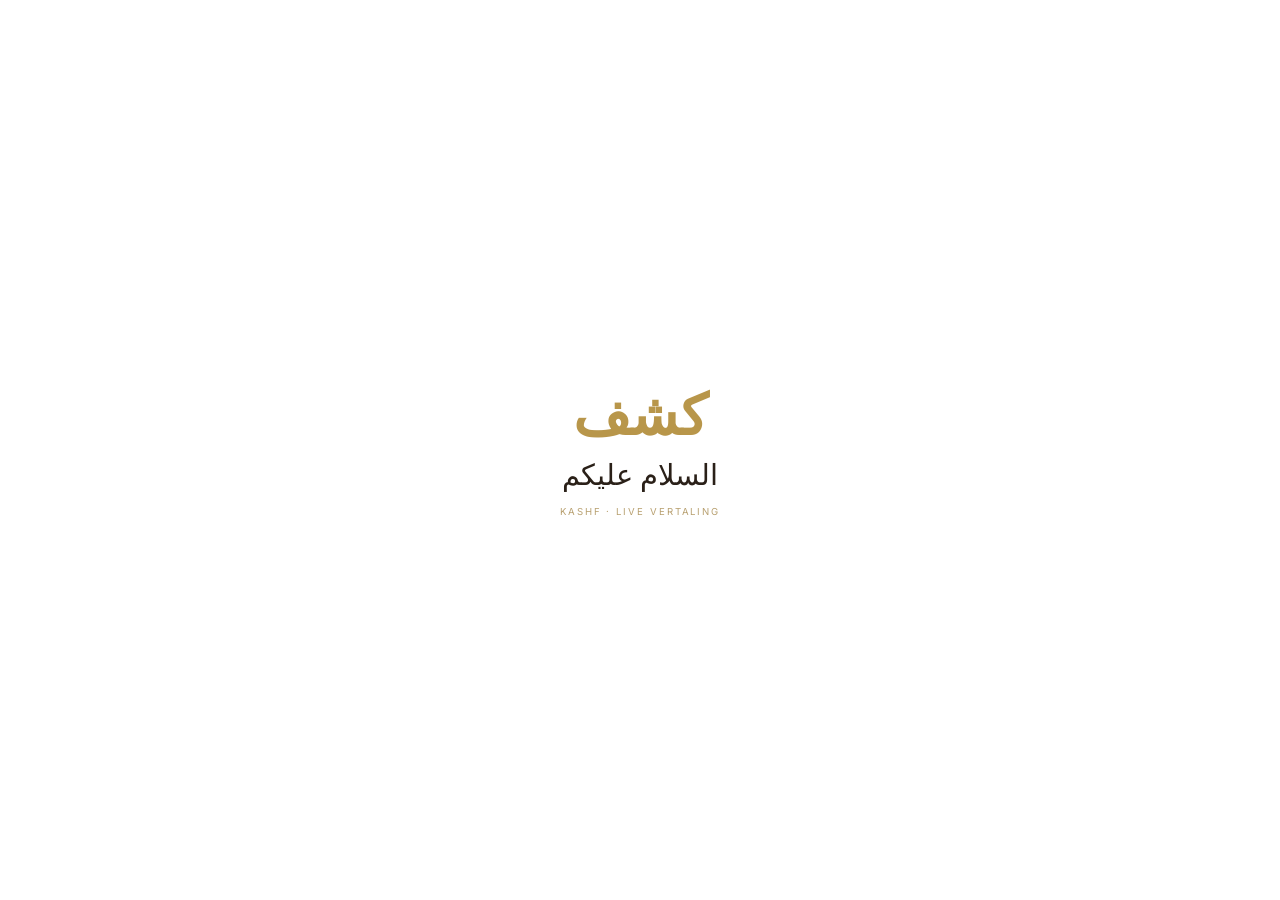
==== index.html @ e857c487 "Fix rebuild boot and splash initialization" ====
<!DOCTYPE html>
<html lang="nl">
<head>
<meta charset="UTF-8">
<meta name="viewport" content="width=device-width, initial-scale=1.0, maximum-scale=1.0, user-scalable=no">
<meta name="apple-mobile-web-app-capable" content="yes">
<meta name="apple-mobile-web-app-status-bar-style" content="default">
<meta name="theme-color" content="#ffffff">
<title>Kashf</title>
<script>
window.__kashfSplashFailsafe=setTimeout(function(){
  var splash=document.getElementById('splash');
  if(splash){splash.style.opacity='0';splash.style.pointerEvents='none';setTimeout(function(){splash.style.display='none';},350);}
  console.warn('[Kashf boot] Early splash fail-safe activated.');
},6000);
</script>
<link href="https://fonts.googleapis.com/css2?family=Playfair+Display:ital,wght@0,400;0,500;0,700;1,400&family=Inter:wght@300;400;500;600&display=swap" rel="stylesheet">
<link rel="stylesheet" href="styles.css">
</head>
<body>

<!-- SPLASH -->
<div id="splash">
  <div id="splash-logo">&#x643;&#x634;&#x641;</div>
  <div id="splash-arabic">&#x627;&#x644;&#x633;&#x644;&#x627;&#x645; &#x639;&#x644;&#x64A;&#x643;&#x645;</div>
  <div id="splash-sub">Kashf &middot; Live Vertaling</div>
</div>

<div class="app">
  <!-- GEOMETRIE ACHTERGROND -->
  <div class="geo-bg">
    <svg viewBox="0 0 400 800" preserveAspectRatio="xMidYMid slice">
      <defs>
        <pattern id="geo" x="0" y="0" width="60" height="60" patternUnits="userSpaceOnUse">
          <path d="M30 0 L60 15 L60 45 L30 60 L0 45 L0 15 Z" fill="none" stroke="#B8964A" stroke-width="0.8"/>
          <path d="M30 10 L50 20 L50 40 L30 50 L10 40 L10 20 Z" fill="none" stroke="#B8964A" stroke-width="0.4"/>
          <circle cx="30" cy="30" r="4" fill="none" stroke="#B8964A" stroke-width="0.4"/>
        </pattern>
      </defs>
      <rect width="400" height="800" fill="url(#geo)"/>
    </svg>
  </div>

  <nav>
    <div class="brand">&#x643;&#x634;&#x641;</div>
    <div class="nav-right">
      <div class="lang-sel">
        <button class="lang-btn" onclick="toggleDrop()">
          <span id="cur-flag">&#127475;&#127473;</span>
          <span id="cur-code">NL</span>
          <span style="font-size:0.55rem;color:#BBB">&#9662;</span>
        </button>
        <div class="lang-drop" id="lang-drop">
          <div class="lang-opt active" onclick="setLang('nl','&#127475;&#127473;','NL',this)">&#127475;&#127473; Nederlands</div>
          <div class="lang-opt" onclick="setLang('en','&#127468;&#127463;','EN',this)">&#127468;&#127463; English</div>
          <div class="lang-opt" onclick="setLang('fr','&#127467;&#127479;','FR',this)">&#127467;&#127479; Fran&ccedil;ais</div>
          <div class="lang-opt" onclick="setLang('de','&#127465;&#127466;','DE',this)">&#127465;&#127466; Deutsch</div>
          <div class="lang-opt" onclick="setLang('es','&#127466;&#127480;','ES',this)">&#127466;&#127480; Espa&ntilde;ol</div>
          <div class="lang-opt" onclick="setLang('ar_out','&#127480;&#127462;','AR',this)">&#127480;&#127462; &#x639;&#x631;&#x628;&#x64A;</div>
        </div>
      </div>
    </div>
  </nav>

  <!-- HOME -->
  <div class="home" id="home">
    <div class="hero">
      <div class="glyph">&#x643;&#x634;&#x641;</div>
      <h1 id="h-title">Begrijp mee</h1>
      <p class="hero-sub" id="h-sub">Live vertaling van islamitische lezingen en preken overal ter wereld</p>
      <div id="session-counter" style="display:none" class="session-counter">&#x1F54C; <span id="counter-txt">0 lezingen gevolgd</span></div>
      <!-- Islamitische herinnering bovenin -->
      <div class="reminder-wrap" style="margin-top:14px">
        <p class="reminder" id="reminder-el"></p>
      </div>
    </div>
    <div class="start-section">
      <div id="home-tip" style="display:none" class="home-tip">
        <span>&#128241;</span>
        <span id="tip-txt">Voeg Kashf toe aan je beginscherm voor snelle toegang</span>
        <button onclick="dismissTip()">&#10005;</button>
      </div>
      <p class="src-label" id="src-lbl">Taal van de lezing</p>
      <div class="src-row">
        <button class="sbtn-ar active" onclick="selectArabic(this)" id="btn-ar">&#127480;&#127462; Arabisch</button>
        <div class="src-other">
          <button class="sbtn-other" onclick="toggleSrcDrop()" id="btn-other">Andere taal &#9662;</button>
          <div class="src-drop" id="src-drop">
            <div class="src-opt" onclick="setSrcOther('tr','&#127481;&#127479; Turks',this)">&#127481;&#127479; Turks</div>
            <div class="src-opt" onclick="setSrcOther('ber','&#127474;&#127462; Berber',this)">&#127474;&#127462; Berber</div>
            <div class="src-opt" onclick="setSrcOther('ur','&#127477;&#127472; Urdu',this)">&#127477;&#127472; Urdu</div>
            <div class="src-opt" onclick="setSrcOther('fa','&#127470;&#127479; Perzisch',this)">&#127470;&#127479; Perzisch</div>
            <div class="src-opt" onclick="setSrcOther('id','&#127470;&#127465; Indonesisch',this)">&#127470;&#127465; Indonesisch</div>
            <div class="src-opt" onclick="setSrcOther('ms','&#127474;&#127486; Maleis',this)">&#127474;&#127486; Maleis</div>
            <div class="src-opt" onclick="setSrcOther('so','&#127480;&#127476; Somalisch',this)">&#127480;&#127476; Somalisch</div>
            <div class="src-opt" onclick="setSrcOther('sw','&#127472;&#127466; Swahili',this)">&#127472;&#127466; Swahili</div>
            <div class="src-opt" onclick="setSrcOther('ha','&#127475;&#127468; Hausa',this)">&#127475;&#127468; Hausa</div>
            <div class="src-opt" onclick="setSrcOther('bn','&#127463;&#127465; Bengaals',this)">&#127463;&#127465; Bengaals</div>
            <div class="src-opt" onclick="setSrcOther('hi','&#127470;&#127475; Hindi',this)">&#127470;&#127475; Hindi</div>
            <div class="src-opt" onclick="setSrcOther('am','&#127466;&#127481; Amhaars',this)">&#127466;&#127481; Amhaars</div>
            <div class="src-opt" onclick="setSrcOther('ps','&#127462;&#127467; Pashto',this)">&#127462;&#127467; Pashto</div>
            <div class="src-opt" onclick="setSrcOther('kk','&#127472;&#127487; Kazachs',this)">&#127472;&#127487; Kazachs</div>
          </div>
        </div>
      </div>
      <button class="start-btn" id="start-btn" onclick="showStartTip()">Begrijp mee &rarr;</button>
      <p class="disclaimer" id="disclaimer-txt">Allahu a'lam &mdash; Kashf is een hulpmiddel. Vertalingen zijn AI-gegenereerd en kunnen onnauwkeurigheden bevatten. Raadpleeg altijd een geleerde voor religi&euml;uze kwesties.</p>
    </div>
  </div>

  <!-- LIVE -->
  <div class="live hidden" id="live">
    <div class="live-bar">
      <div class="live-status">
        <div class="ldot listening" id="ldot"></div>
        <span class="status-txt" id="status-txt">Luistert&hellip;</span>
        <span class="whisper-badge">Whisper AI</span>
      </div>
      <div class="live-actions">
        <button class="action-btn pause-btn" id="pause-btn" onclick="togglePause()">Pauzeer</button>
        <button class="action-btn download-btn" onclick="downloadPDF()">&#8595; PDF</button>
        <button class="action-btn back-btn-live" onclick="askConfirmStop()" style="color:var(--red);border-color:rgba(192,57,43,0.3);background:rgba(192,57,43,0.05)">Stop sessie</button>
      </div>
    </div>
    <div class="trans-feed" id="trans-feed">
      <div class="empty-state" id="empty-state">
        <p id="empty-txt">Vertaling verschijnt hier zodra je spreekt</p>
        <p id="empty-sub">Elke zin blijft staan &mdash; scroll omhoog om terug te lezen</p>
      </div>
    </div>
    <div class="heard-bar">
      <p class="heard-txt" id="heard-txt">Houd je telefoon bij de microfoon&hellip;</p>
    </div>
    <div class="err-toast" id="err-toast"></div>
  </div>
</div>

<!-- BEVESTIGING MODAL -->
<div class="modal" id="confirm-modal">
  <div class="modal-box">
    <p class="modal-title" id="confirm-text">Weet je zeker dat je deze sessie wilt stoppen?</p>
    <p class="modal-sub" id="confirm-sub"></p>
    <div class="modal-row">
      <button class="modal-btn modal-btn-secondary" onclick="closeConfirm()" id="confirm-no">Nee, ga door</button>
      <button class="modal-btn modal-btn-primary" onclick="confirmStop()" id="confirm-yes">Ja, stoppen</button>
    </div>
  </div>
</div>

<!-- BEDANKJE MODAL -->
<div class="modal" id="thanks-modal">
  <div class="modal-box">
    <div class="modal-logo">&#x643;&#x634;&#x641;</div>
    <p class="modal-title" id="thanks-title">JazakAllah khayran voor het gebruiken van Kashf.</p>
    <p class="modal-sub" id="thanks-sub">Moge Allah jouw kennis en begrip vermeerderen.</p>
    <div style="margin:16px 0;padding:16px;background:var(--gold-light);border-radius:12px;border:1px solid var(--gold-border)">
      <p style="font-family:'Playfair Display',serif;font-size:1.2rem;color:var(--gold);text-align:center;margin-bottom:10px;direction:rtl;line-height:2">فَتَعَالَى اللَّهُ الْمَلِكُ الْحَقُّ وَلَا تَعْجَلْ بِالْقُرْآنِ مِن قَبْلِ أَن يُقْضَىٰ إِلَيْكَ وَحْيُهُ وَقُل رَّبِّ زِدْنِي عِلْمًا</p>
      <p style="font-size:0.78rem;color:var(--sub);text-align:center;line-height:1.7;font-style:italic">"En Verheven is Allah, de Ware Koning. En haast je niet met de Koran voordat zijn openbaring aan jou voltooid is. En zeg: Mijn Heer, vermeerder voor mij mijn kennis."<br><span style="font-size:0.68rem;color:#CCCCCC">— Ta-Ha 20:114</span></p>
    </div>
    <button class="modal-btn modal-btn-primary" style="width:100%" onclick="closeThanks()" id="thanks-close">Sluiten</button>
  </div>
</div>

<script src="translations.js" defer></script>
<script src="pipeline.js" defer></script>
<script src="audio.js" defer></script>
<script src="boot.js" defer></script>
<script src="app.js" defer></script>
<div id="start-tip-modal" style="display:none;pointer-events:none;position:fixed;inset:0;background:rgba(0,0,0,0.6);z-index:9000;align-items:center;justify-content:center;padding:24px"><div style="background:#FDFCFA;border-radius:20px;padding:32px 28px;max-width:340px;width:100%;text-align:center;box-shadow:0 8px 32px rgba(0,0,0,0.15)"><div style="font-family:'Playfair Display',serif;font-size:1.8rem;color:#B8964A;margin-bottom:16px">&#x643;&#x634;&#x641;</div><p style="font-family:'Playfair Display',serif;font-size:0.95rem;color:#2A2018;line-height:1.75;margin-bottom:16px">Elke afleiding tijdens de khutbah inclusief telefoongebruik valt onder ijdel gepraat. Start Kashf voor de preek, leg je telefoon neer en luister. Zet meldingen uit.</p><p style="font-size:0.65rem;color:#C8B890;margin-bottom:20px;font-style:italic">Gebaseerd op Bukhari en Muslim</p><button onclick="closeStartTip()" style="width:100%;background:#0A0A0A;color:#fff;border:none;border-radius:12px;padding:14px;font-family:'Inter',sans-serif;font-size:0.9rem;font-weight:500;cursor:pointer;-webkit-tap-highlight-color:transparent">Begrepen, start</button></div></div>
</body>
</html>
---- styles.css ----
*,*::before,*::after{box-sizing:border-box;margin:0;padding:0}
:root{
  --gold:#B8964A;--gold-light:#F5EDD8;--gold-border:#E8D5A3;
  --black:#0A0A0A;--gray:#6B6B6B;--light:#FAFAF8;
  --white:#FFFFFF;--red:#C0392B;--border:#EBEBEB;
  --text:#2A2018;--sub:#B8A070
}
@media(prefers-color-scheme:dark){
  :root{
    --white:#111008;--light:#1A1508;--border:#2A2010;
    --black:#F5EDD8;--gray:#A09070;--text:#F0E8D0;--sub:#C9A84C;
    --gold-light:#2A2008;--gold-border:#3A3010
  }
}
html,body{height:100%;background:var(--white);color:var(--black);font-family:'Inter',sans-serif;-webkit-font-smoothing:antialiased}
.app{height:100vh;display:flex;flex-direction:column;max-width:480px;margin:0 auto;position:relative}

/* SPLASH */
#splash{position:fixed;inset:0;background:var(--white);z-index:9999;display:flex;flex-direction:column;align-items:center;justify-content:center;gap:14px;transition:opacity 1s ease;pointer-events:none}
#splash-arabic{font-family:'Playfair Display',serif;font-size:1.8rem;color:var(--text);opacity:0;transition:opacity 1.2s ease;text-align:center}
#splash-logo{font-family:'Playfair Display',serif;font-size:3.5rem;font-weight:700;color:var(--gold);line-height:1}
#splash-sub{font-family:'Inter',sans-serif;font-size:0.6rem;color:var(--sub);letter-spacing:0.2em;text-transform:uppercase}

/* GEOMETRIE PATROON */
.geo-bg{position:absolute;inset:0;pointer-events:none;overflow:hidden;opacity:0.035;z-index:0}
.geo-bg svg{width:100%;height:100%}

/* NAV */
nav{padding:14px 20px;border-bottom:1px solid var(--border);display:flex;align-items:center;justify-content:space-between;flex-shrink:0;background:var(--white);z-index:10;position:relative}
.brand{font-family:'Playfair Display',serif;font-size:1.5rem;font-weight:700;color:var(--gold)}
.nav-right{display:flex;align-items:center;gap:8px}
.lang-sel{position:relative}
.lang-btn{background:var(--white);border:1px solid var(--border);border-radius:20px;padding:5px 10px;font-size:0.75rem;cursor:pointer;display:flex;align-items:center;gap:5px;color:var(--black);font-family:'Inter',sans-serif;-webkit-tap-highlight-color:transparent;transition:all 0.15s}
.lang-btn:hover{border-color:var(--gold-border);background:var(--gold-light)}
.lang-drop{position:absolute;top:calc(100% + 6px);right:0;background:var(--white);border:1px solid var(--border);border-radius:14px;padding:6px;min-width:160px;display:none;z-index:200;box-shadow:0 4px 20px rgba(0,0,0,0.12)}
.lang-drop.open{display:flex;flex-direction:column;gap:2px}
.lang-opt{padding:9px 12px;border-radius:8px;font-size:0.84rem;cursor:pointer;display:flex;align-items:center;gap:8px;color:var(--black);-webkit-tap-highlight-color:transparent;transition:background 0.1s}
.lang-opt:hover,.lang-opt.active{background:var(--gold-light);color:var(--gold);font-weight:500}

/* HOME */
.home{flex:1;display:flex;flex-direction:column;overflow:hidden;position:relative;z-index:1}
.home.hidden{display:none}
.hero{padding:36px 24px 24px;text-align:center;flex-shrink:0}
.glyph{font-family:'Playfair Display',serif;font-size:72px;color:var(--gold);opacity:0.15;line-height:1;margin-bottom:18px;animation:gfloat 6s ease-in-out infinite;user-select:none}
@keyframes gfloat{0%,100%{transform:translateY(0);opacity:0.15}50%{transform:translateY(-5px);opacity:0.25}}
.hero h1{font-family:'Playfair Display',serif;font-size:1.7rem;font-weight:500;color:var(--black);margin-bottom:6px}
.hero-sub{font-size:0.88rem;color:var(--gray);line-height:1.6;max-width:260px;margin:0 auto}

/* Sessie teller */
.session-counter{display:inline-flex;align-items:center;gap:5px;background:var(--gold-light);border:1px solid var(--gold-border);border-radius:20px;padding:4px 12px;font-size:0.68rem;color:var(--gold);font-weight:500;margin-top:10px}

.start-section{padding:0 24px 24px;display:flex;flex-direction:column;gap:12px;flex-shrink:0;position:relative;z-index:1}
.src-label{font-size:0.63rem;color:#BBBBBB;letter-spacing:0.15em;text-transform:uppercase;font-weight:500}
.src-row{display:flex;gap:8px;align-items:stretch}
.sbtn-ar{flex:2;padding:13px 8px;background:var(--white);border:1.5px solid var(--border);border-radius:12px;color:var(--gray);font-family:'Inter',sans-serif;font-size:0.9rem;font-weight:600;cursor:pointer;text-align:center;transition:all 0.15s;-webkit-tap-highlight-color:transparent}
.sbtn-ar.active{border-color:var(--gold);color:var(--gold);background:var(--gold-light)}
.src-other{position:relative;flex:1}
.sbtn-other{width:100%;height:100%;padding:10px 6px;background:var(--white);border:1.5px solid var(--border);border-radius:12px;color:#AAA;font-family:'Inter',sans-serif;font-size:0.72rem;font-weight:500;cursor:pointer;text-align:center;transition:all 0.15s;-webkit-tap-highlight-color:transparent;display:flex;align-items:center;justify-content:center;gap:3px}
.sbtn-other.active{border-color:var(--gold);color:var(--gold);background:var(--gold-light)}
.src-drop{position:absolute;top:calc(100% + 6px);right:0;background:var(--white);border:1px solid var(--border);border-radius:12px;padding:6px;min-width:150px;display:none;z-index:100;box-shadow:0 4px 16px rgba(0,0,0,0.1);max-height:240px;overflow-y:auto;-webkit-overflow-scrolling:touch}
.src-drop.open{display:flex;flex-direction:column;gap:2px}
.src-opt{padding:8px 12px;border-radius:8px;font-size:0.82rem;cursor:pointer;color:var(--black);-webkit-tap-highlight-color:transparent;transition:background 0.1s}
.src-opt:hover,.src-opt.active{background:var(--gold-light);color:var(--gold);font-weight:500}
.start-btn{width:100%;background:var(--black);color:var(--white);border:none;border-radius:14px;padding:18px;font-family:'Playfair Display',serif;font-size:1.1rem;cursor:pointer;transition:all 0.15s;-webkit-tap-highlight-color:transparent}
.start-btn:active{transform:scale(0.98)}

.disclaimer{font-size:0.68rem;color:var(--sub);text-align:center;line-height:1.6;padding:0 4px}
.reminder-wrap{min-height:64px;display:flex;align-items:center;justify-content:center;padding:0 4px}
.reminder{font-size:0.76rem;color:var(--sub);text-align:center;line-height:1.7;font-style:italic;transition:opacity 0.8s ease}

/* ADD TO HOME TIP */
.home-tip{background:var(--gold-light);border:1px solid var(--gold-border);border-radius:12px;padding:12px 16px;display:flex;align-items:center;gap:10px;font-size:0.78rem;color:var(--gold);line-height:1.5}
.home-tip button{background:none;border:none;color:var(--sub);font-size:1rem;cursor:pointer;margin-left:auto;padding:0;flex-shrink:0}

/* LIVE */
.live{flex:1;display:flex;flex-direction:column;overflow:hidden}
.live.hidden{display:none}
.live-bar{padding:11px 16px;border-bottom:1px solid var(--border);display:flex;align-items:center;justify-content:space-between;flex-shrink:0;background:var(--white)}
.live-status{display:flex;align-items:center;gap:7px}
.ldot{width:8px;height:8px;border-radius:50%;background:#CCCCCC;transition:background 0.3s;flex-shrink:0}
.ldot.listening{background:var(--gold);animation:lpulse 2s ease-in-out infinite}
.ldot.processing{background:var(--red);animation:lpulse 0.6s ease-in-out infinite}
.ldot.paused{background:#CCCCCC}
@keyframes lpulse{0%,100%{opacity:1;transform:scale(1)}50%{opacity:0.4;transform:scale(0.8)}}
.status-txt{font-size:0.7rem;font-weight:500;color:var(--gray)}
.whisper-badge{font-size:0.55rem;color:#BBBBBB;letter-spacing:0.1em;text-transform:uppercase;display:flex;align-items:center;gap:3px}
.whisper-badge::before{content:'✦';color:var(--gold);font-size:0.5rem}
.live-actions{display:flex;align-items:center;gap:6px}
.action-btn{font-size:0.7rem;border-radius:20px;padding:6px 11px;cursor:pointer;font-family:'Inter',sans-serif;font-weight:500;-webkit-tap-highlight-color:transparent;border:1px solid;transition:all 0.15s}
.pause-btn{color:var(--gold);border-color:var(--gold-border);background:var(--gold-light)}
.download-btn{color:var(--gray);border-color:var(--border);background:var(--white)}
.back-btn-live{color:var(--gray);border-color:var(--border);background:var(--white);font-size:0.9rem}

/* FEED */
.trans-feed{flex:1;overflow-y:auto;-webkit-overflow-scrolling:touch;display:flex;flex-direction:column}
.empty-state{flex:1;display:flex;flex-direction:column;align-items:center;justify-content:center;padding:40px 24px;text-align:center;gap:8px}
.empty-state p:first-child{font-size:0.92rem;color:var(--gray);font-style:italic;line-height:1.7}
.empty-state p:last-child{font-size:0.75rem;color:#CCCCCC;line-height:1.6}
.trans-entry{padding:16px 24px;border-bottom:1px solid var(--border);flex-shrink:0}
.trans-new .trans-text{color:var(--text);font-size:1.2rem}
.trans-old .trans-text{color:var(--sub);font-size:1.05rem}
.trans-text{font-family:'Playfair Display',serif;line-height:1.85;font-weight:400;transition:all 0.4s}
.trans-ts{font-size:0.58rem;color:#CCCCCC;margin-top:4px;display:flex;align-items:center;gap:8px}
.feedback-btns{display:inline-flex;gap:4px;margin-left:4px}
.fb-btn{background:none;border:1px solid var(--border);border-radius:20px;padding:2px 7px;font-size:0.7rem;cursor:pointer;color:#CCCCCC;-webkit-tap-highlight-color:transparent;transition:all 0.15s}
.fb-btn:hover{border-color:var(--gold);color:var(--gold)}
.fb-btn.liked{border-color:#27AE60;color:#27AE60;background:#F0FFF4}
.fb-btn.disliked{border-color:var(--red);color:var(--red);background:#FEF2F2}
.processing-entry{padding:16px 24px;flex-shrink:0}

/* HEARD BAR */
.heard-bar{padding:9px 20px;background:var(--light);border-top:1px solid var(--border);flex-shrink:0;min-height:38px}
.heard-txt{font-size:0.78rem;color:#AAA;font-style:italic;line-height:1.4}
.err-toast{border-top:1px solid;padding:10px 20px;font-size:0.78rem;text-align:center;flex-shrink:0;display:none;line-height:1.5}

/* DOTS */
.dots{display:flex;gap:4px;align-items:center}
.dots span{width:5px;height:5px;background:var(--gold);border-radius:50%;animation:dot 1.4s ease-in-out infinite}
.dots span:nth-child(2){animation-delay:0.2s}
.dots span:nth-child(3){animation-delay:0.4s}
@keyframes dot{0%,80%,100%{opacity:0.2;transform:scale(0.8)}40%{opacity:1;transform:scale(1)}}

/* MODALS */
.modal{display:none;position:fixed;inset:0;background:rgba(0,0,0,0.55);z-index:500;align-items:center;justify-content:center;padding:24px}
.modal-box{background:var(--white);border-radius:20px;padding:32px 28px;max-width:340px;width:100%;text-align:center;box-shadow:0 8px 32px rgba(0,0,0,0.15)}
.modal-logo{font-family:'Playfair Display',serif;font-size:1.8rem;color:var(--gold);margin-bottom:14px}
.modal-title{font-family:'Playfair Display',serif;font-size:1rem;color:var(--text);line-height:1.7;margin-bottom:6px}
.modal-sub{font-size:0.82rem;color:var(--sub);line-height:1.65;margin-bottom:22px}
.modal-row{display:flex;gap:10px}
.modal-btn{flex:1;border:none;border-radius:12px;padding:14px;font-family:'Inter',sans-serif;font-size:0.88rem;font-weight:500;cursor:pointer;transition:all 0.15s}
.modal-btn-primary{background:var(--black);color:var(--white)}
.modal-btn-secondary{background:var(--light);color:var(--gray);border:1px solid var(--border)}
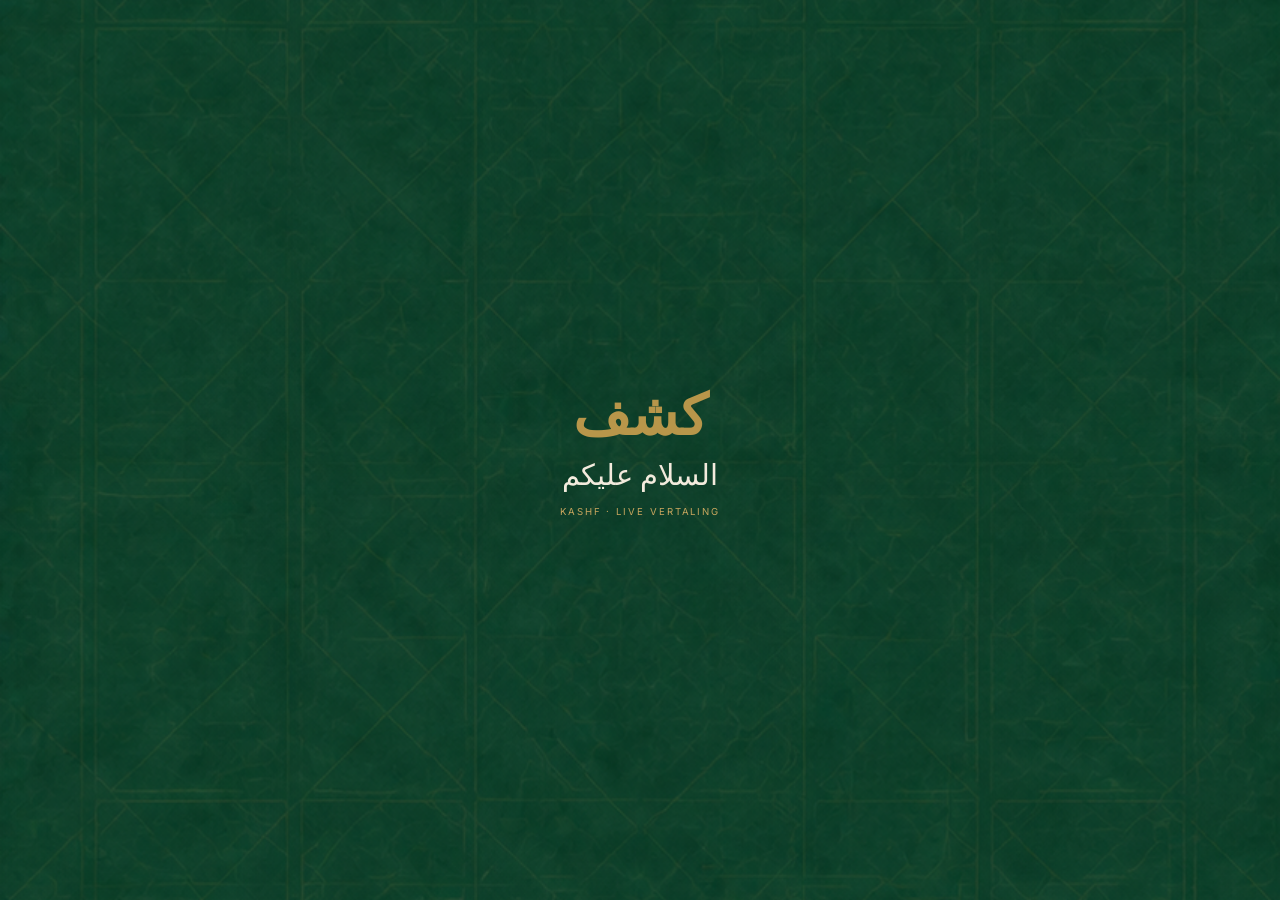
==== commit fd3cfd34: "fix: iPhone controls, translation safety & home hierarchy" ====
--- a/index.html
+++ b/index.html
@@ -5,7 +5,7 @@
 <meta name="viewport" content="width=device-width, initial-scale=1.0, maximum-scale=1.0, user-scalable=no">
 <meta name="apple-mobile-web-app-capable" content="yes">
 <meta name="apple-mobile-web-app-status-bar-style" content="default">
-<meta name="theme-color" content="#ffffff">
+<meta name="theme-color" content="#F8F5EE">
 <title>Kashf</title>
 <script>
 window.__kashfSplashFailsafe=setTimeout(function(){
@@ -15,7 +15,7 @@
 },6000);
 </script>
 <link href="https://fonts.googleapis.com/css2?family=Playfair+Display:ital,wght@0,400;0,500;0,700;1,400&family=Inter:wght@300;400;500;600&display=swap" rel="stylesheet">
-<link rel="stylesheet" href="styles.css">
+<link rel="stylesheet" href="styles.css?v=polish-3">
 </head>
 <body>
 
@@ -75,11 +75,6 @@
       </div>
     </div>
     <div class="start-section">
-      <div id="home-tip" style="display:none" class="home-tip">
-        <span>&#128241;</span>
-        <span id="tip-txt">Voeg Kashf toe aan je beginscherm voor snelle toegang</span>
-        <button onclick="dismissTip()">&#10005;</button>
-      </div>
       <p class="src-label" id="src-lbl">Taal van de lezing</p>
       <div class="src-row">
         <button class="sbtn-ar active" onclick="selectArabic(this)" id="btn-ar">&#127480;&#127462; Arabisch</button>
@@ -103,7 +98,17 @@
           </div>
         </div>
       </div>
-      <button class="start-btn" id="start-btn" onclick="showStartTip()">Begrijp mee &rarr;</button>
+      <div class="mode-actions" aria-label="Kies een sessietype">
+        <button class="mode-primary" type="button" data-mode="khutbah" onclick="selectAndStartMode('khutbah',this)">
+          <span class="mode-kicker">Vrijdagpreek</span>
+          <strong>Start Khutbah</strong>
+          <span>Voor de vrijdagpreek &middot; afleidingsvrij &middot; automatisch op leestempo</span>
+        </button>
+        <button class="mode-secondary" type="button" data-mode="lecture" onclick="selectAndStartMode('lecture',this)">
+          <strong>Lezing / Les</strong>
+          <span>Voor andere islamitische lessen en lezingen</span>
+        </button>
+      </div>
       <p class="disclaimer" id="disclaimer-txt">Allahu a'lam &mdash; Kashf is een hulpmiddel. Vertalingen zijn AI-gegenereerd en kunnen onnauwkeurigheden bevatten. Raadpleeg altijd een geleerde voor religi&euml;uze kwesties.</p>
     </div>
   </div>
@@ -114,12 +119,11 @@
       <div class="live-status">
         <div class="ldot listening" id="ldot"></div>
         <span class="status-txt" id="status-txt">Luistert&hellip;</span>
-        <span class="whisper-badge">Whisper AI</span>
       </div>
       <div class="live-actions">
         <button class="action-btn pause-btn" id="pause-btn" onclick="togglePause()">Pauzeer</button>
-        <button class="action-btn download-btn" onclick="downloadPDF()">&#8595; PDF</button>
-        <button class="action-btn back-btn-live" onclick="askConfirmStop()" style="color:var(--red);border-color:rgba(192,57,43,0.3);background:rgba(192,57,43,0.05)">Stop sessie</button>
+        <button class="action-btn download-btn" id="download-btn" onclick="downloadPDF()">&#8595; PDF</button>
+        <button class="action-btn back-btn-live" id="stop-session-btn" onclick="askConfirmStop()" style="color:var(--red);border-color:rgba(192,57,43,0.3);background:rgba(192,57,43,0.05)">Stop sessie</button>
       </div>
     </div>
     <div class="trans-feed" id="trans-feed">
@@ -163,9 +167,23 @@
 
 <script src="translations.js" defer></script>
 <script src="pipeline.js" defer></script>
+<script src="lifecycle.js" defer></script>
+<script src="khutbah-buffer.js" defer></script>
+<script src="reading-pacer.js" defer></script>
 <script src="audio.js" defer></script>
 <script src="boot.js" defer></script>
-<script src="app.js" defer></script>
-<div id="start-tip-modal" style="display:none;pointer-events:none;position:fixed;inset:0;background:rgba(0,0,0,0.6);z-index:9000;align-items:center;justify-content:center;padding:24px"><div style="background:#FDFCFA;border-radius:20px;padding:32px 28px;max-width:340px;width:100%;text-align:center;box-shadow:0 8px 32px rgba(0,0,0,0.15)"><div style="font-family:'Playfair Display',serif;font-size:1.8rem;color:#B8964A;margin-bottom:16px">&#x643;&#x634;&#x641;</div><p style="font-family:'Playfair Display',serif;font-size:0.95rem;color:#2A2018;line-height:1.75;margin-bottom:16px">Elke afleiding tijdens de khutbah inclusief telefoongebruik valt onder ijdel gepraat. Start Kashf voor de preek, leg je telefoon neer en luister. Zet meldingen uit.</p><p style="font-size:0.65rem;color:#C8B890;margin-bottom:20px;font-style:italic">Gebaseerd op Bukhari en Muslim</p><button onclick="closeStartTip()" style="width:100%;background:#0A0A0A;color:#fff;border:none;border-radius:12px;padding:14px;font-family:'Inter',sans-serif;font-size:0.9rem;font-weight:500;cursor:pointer;-webkit-tap-highlight-color:transparent">Begrepen, start</button></div></div>
+<script src="app.js?v=polish-5" defer></script>
+<div id="start-tip-modal" class="start-tip-modal">
+  <div class="start-tip-box">
+    <div class="start-tip-logo">&#x643;&#x634;&#x641;</div>
+    <p class="start-tip-title">Luister met aandacht.</p>
+    <div class="start-tip-guidance">
+      <p>Zet je telefoon op <strong>Niet storen</strong> en leg hem rustig neer.</p>
+      <p>Kashf loopt bewust iets achter, zodat je volledige passages op leestempo ontvangt.</p>
+      <p>Tijdens de khutbah kun je niet terugscrollen. Na afloop is alles terug te lezen en als PDF te bewaren.</p>
+    </div>
+    <button onclick="closeStartTip()">Begrepen, start</button>
+  </div>
+</div>
 </body>
 </html>
--- a/styles.css
+++ b/styles.css
@@ -12,21 +12,22 @@
     --gold-light:#2A2008;--gold-border:#3A3010
   }
 }
-html,body{height:100%;background:var(--white);color:var(--black);font-family:'Inter',sans-serif;-webkit-font-smoothing:antialiased}
-.app{height:100vh;display:flex;flex-direction:column;max-width:480px;margin:0 auto;position:relative}
+html,body{height:100%;background:#092E27;color:#F3EBDD;font-family:'Inter',sans-serif;-webkit-font-smoothing:antialiased}
+.app{height:100vh;height:100dvh;display:flex;flex-direction:column;max-width:520px;margin:0 auto;position:relative;background:#123F35 url('assets/khutbah-texture.png') center/cover no-repeat;overflow:hidden}
+.app::before{content:'';position:absolute;inset:0;background:rgba(7,44,37,.12);pointer-events:none;z-index:0}
 
 /* SPLASH */
-#splash{position:fixed;inset:0;background:var(--white);z-index:9999;display:flex;flex-direction:column;align-items:center;justify-content:center;gap:14px;transition:opacity 1s ease;pointer-events:none}
-#splash-arabic{font-family:'Playfair Display',serif;font-size:1.8rem;color:var(--text);opacity:0;transition:opacity 1.2s ease;text-align:center}
+#splash{position:fixed;inset:0;background:#123F35 url('assets/khutbah-texture.png') center/cover no-repeat;z-index:9999;display:flex;flex-direction:column;align-items:center;justify-content:center;gap:14px;transition:opacity 1s ease;pointer-events:none}
+#splash-arabic{font-family:'Playfair Display',serif;font-size:1.8rem;color:#F3EBDD;opacity:0;transition:opacity 1.2s ease;text-align:center}
 #splash-logo{font-family:'Playfair Display',serif;font-size:3.5rem;font-weight:700;color:var(--gold);line-height:1}
-#splash-sub{font-family:'Inter',sans-serif;font-size:0.6rem;color:var(--sub);letter-spacing:0.2em;text-transform:uppercase}
+#splash-sub{font-family:'Inter',sans-serif;font-size:0.6rem;color:#C8A65E;letter-spacing:0.2em;text-transform:uppercase}
 
 /* GEOMETRIE PATROON */
 .geo-bg{position:absolute;inset:0;pointer-events:none;overflow:hidden;opacity:0.035;z-index:0}
 .geo-bg svg{width:100%;height:100%}
 
 /* NAV */
-nav{padding:14px 20px;border-bottom:1px solid var(--border);display:flex;align-items:center;justify-content:space-between;flex-shrink:0;background:var(--white);z-index:10;position:relative}
+nav{padding:14px 20px;border-bottom:1px solid rgba(200,166,94,.2);display:flex;align-items:center;justify-content:space-between;flex-shrink:0;background:rgba(9,46,39,.72);z-index:10;position:relative}
 .brand{font-family:'Playfair Display',serif;font-size:1.5rem;font-weight:700;color:var(--gold)}
 .nav-right{display:flex;align-items:center;gap:8px}
 .lang-sel{position:relative}
@@ -38,24 +39,33 @@
 .lang-opt:hover,.lang-opt.active{background:var(--gold-light);color:var(--gold);font-weight:500}
 
 /* HOME */
-.home{flex:1;display:flex;flex-direction:column;overflow:hidden;position:relative;z-index:1}
+.home{flex:1;display:flex;flex-direction:column;overflow-y:auto;-webkit-overflow-scrolling:touch;position:relative;z-index:1;padding-bottom:max(10px,env(safe-area-inset-bottom));color:#F3EBDD}
 .home.hidden{display:none}
-.hero{padding:36px 24px 24px;text-align:center;flex-shrink:0}
+.hero{padding:34px 24px 20px;text-align:center;flex-shrink:0}
 .glyph{font-family:'Playfair Display',serif;font-size:72px;color:var(--gold);opacity:0.15;line-height:1;margin-bottom:18px;animation:gfloat 6s ease-in-out infinite;user-select:none}
 @keyframes gfloat{0%,100%{transform:translateY(0);opacity:0.15}50%{transform:translateY(-5px);opacity:0.25}}
-.hero h1{font-family:'Playfair Display',serif;font-size:1.7rem;font-weight:500;color:var(--black);margin-bottom:6px}
-.hero-sub{font-size:0.88rem;color:var(--gray);line-height:1.6;max-width:260px;margin:0 auto}
+.hero h1{font-family:'Playfair Display',serif;font-size:clamp(1.9rem,8vw,2.6rem);font-weight:500;color:#F3EBDD;margin-bottom:8px;letter-spacing:-.025em}
+.hero-sub{font-size:0.88rem;color:#CFC6B5;line-height:1.6;max-width:260px;margin:0 auto}
 
 /* Sessie teller */
 .session-counter{display:inline-flex;align-items:center;gap:5px;background:var(--gold-light);border:1px solid var(--gold-border);border-radius:20px;padding:4px 12px;font-size:0.68rem;color:var(--gold);font-weight:500;margin-top:10px}
 
-.start-section{padding:0 24px 24px;display:flex;flex-direction:column;gap:12px;flex-shrink:0;position:relative;z-index:1}
-.src-label{font-size:0.63rem;color:#BBBBBB;letter-spacing:0.15em;text-transform:uppercase;font-weight:500}
+.start-section{padding:0 24px 28px;display:flex;flex-direction:column;gap:14px;flex-shrink:0;position:relative;z-index:1}
+.mode-actions{display:grid;gap:10px}
+.mode-actions button{width:100%;font:inherit;text-align:left;cursor:pointer;-webkit-tap-highlight-color:transparent;touch-action:manipulation}
+.mode-primary{min-height:112px;padding:19px 20px;border:1px solid #C8A65E;border-radius:15px;background:#C8A65E;color:#102F29;box-shadow:0 10px 26px rgba(0,0,0,.16)}
+.mode-primary .mode-kicker{display:block;font-size:.58rem;letter-spacing:.14em;text-transform:uppercase;opacity:.72;margin-bottom:7px}
+.mode-primary strong{display:block;font-family:'Playfair Display',serif;font-size:1.38rem;font-weight:600;margin-bottom:6px}
+.mode-primary>span:last-child{display:block;font-size:.7rem;line-height:1.5}
+.mode-secondary{min-height:72px;padding:14px 18px;border:1px solid rgba(200,166,94,.34);border-radius:13px;background:rgba(7,43,36,.42);color:#F3EBDD}
+.mode-secondary strong{display:block;font-family:'Playfair Display',serif;font-size:1rem;font-weight:500;margin-bottom:4px}
+.mode-secondary span{display:block;color:#BFB6A5;font-size:.68rem;line-height:1.45}
+.src-label{font-size:0.63rem;color:#AFA58F;letter-spacing:0.15em;text-transform:uppercase;font-weight:500}
 .src-row{display:flex;gap:8px;align-items:stretch}
-.sbtn-ar{flex:2;padding:13px 8px;background:var(--white);border:1.5px solid var(--border);border-radius:12px;color:var(--gray);font-family:'Inter',sans-serif;font-size:0.9rem;font-weight:600;cursor:pointer;text-align:center;transition:all 0.15s;-webkit-tap-highlight-color:transparent}
-.sbtn-ar.active{border-color:var(--gold);color:var(--gold);background:var(--gold-light)}
+.sbtn-ar{flex:2;padding:13px 8px;background:rgba(7,43,36,.42);border:1.5px solid rgba(200,166,94,.34);border-radius:12px;color:#D8CFBE;font-family:'Inter',sans-serif;font-size:0.9rem;font-weight:600;cursor:pointer;text-align:center;transition:all 0.15s;-webkit-tap-highlight-color:transparent}
+.sbtn-ar.active{border-color:#C8A65E;color:#E0C274;background:rgba(200,166,94,.1)}
 .src-other{position:relative;flex:1}
-.sbtn-other{width:100%;height:100%;padding:10px 6px;background:var(--white);border:1.5px solid var(--border);border-radius:12px;color:#AAA;font-family:'Inter',sans-serif;font-size:0.72rem;font-weight:500;cursor:pointer;text-align:center;transition:all 0.15s;-webkit-tap-highlight-color:transparent;display:flex;align-items:center;justify-content:center;gap:3px}
+.sbtn-other{width:100%;height:100%;padding:10px 6px;background:rgba(7,43,36,.42);border:1.5px solid rgba(200,166,94,.34);border-radius:12px;color:#BFB6A5;font-family:'Inter',sans-serif;font-size:0.72rem;font-weight:500;cursor:pointer;text-align:center;transition:all 0.15s;-webkit-tap-highlight-color:transparent;display:flex;align-items:center;justify-content:center;gap:3px}
 .sbtn-other.active{border-color:var(--gold);color:var(--gold);background:var(--gold-light)}
 .src-drop{position:absolute;top:calc(100% + 6px);right:0;background:var(--white);border:1px solid var(--border);border-radius:12px;padding:6px;min-width:150px;display:none;z-index:100;box-shadow:0 4px 16px rgba(0,0,0,0.1);max-height:240px;overflow-y:auto;-webkit-overflow-scrolling:touch}
 .src-drop.open{display:flex;flex-direction:column;gap:2px}
@@ -64,16 +74,12 @@
 .start-btn{width:100%;background:var(--black);color:var(--white);border:none;border-radius:14px;padding:18px;font-family:'Playfair Display',serif;font-size:1.1rem;cursor:pointer;transition:all 0.15s;-webkit-tap-highlight-color:transparent}
 .start-btn:active{transform:scale(0.98)}
 
-.disclaimer{font-size:0.68rem;color:var(--sub);text-align:center;line-height:1.6;padding:0 4px}
+.disclaimer{font-size:0.68rem;color:#AFA58F;text-align:center;line-height:1.6;padding:0 4px}
 .reminder-wrap{min-height:64px;display:flex;align-items:center;justify-content:center;padding:0 4px}
-.reminder{font-size:0.76rem;color:var(--sub);text-align:center;line-height:1.7;font-style:italic;transition:opacity 0.8s ease}
-
-/* ADD TO HOME TIP */
-.home-tip{background:var(--gold-light);border:1px solid var(--gold-border);border-radius:12px;padding:12px 16px;display:flex;align-items:center;gap:10px;font-size:0.78rem;color:var(--gold);line-height:1.5}
-.home-tip button{background:none;border:none;color:var(--sub);font-size:1rem;cursor:pointer;margin-left:auto;padding:0;flex-shrink:0}
+.reminder{font-size:0.76rem;color:#BFB6A5;text-align:center;line-height:1.7;font-style:italic;transition:opacity 0.8s ease}
 
 /* LIVE */
-.live{flex:1;display:flex;flex-direction:column;overflow:hidden}
+.live{flex:1;display:flex;flex-direction:column;overflow:hidden;position:relative;z-index:1}
 .live.hidden{display:none}
 .live-bar{padding:11px 16px;border-bottom:1px solid var(--border);display:flex;align-items:center;justify-content:space-between;flex-shrink:0;background:var(--white)}
 .live-status{display:flex;align-items:center;gap:7px}
@@ -93,6 +99,10 @@
 
 /* FEED */
 .trans-feed{flex:1;overflow-y:auto;-webkit-overflow-scrolling:touch;display:flex;flex-direction:column}
+.trans-feed.khutbah-scroll-locked{overflow-y:hidden;overscroll-behavior:none;touch-action:none}
+.trans-feed.khutbah-scroll-locked .reading-current{margin:auto 0;width:100%;border-bottom:none;opacity:1;transform:translateY(0);transition:opacity .85s ease,transform 1s ease}
+.trans-feed.khutbah-scroll-locked .reading-current.reading-entering{opacity:0;transform:translateY(5px)}
+.trans-feed.khutbah-scroll-locked .reading-current.reading-leaving{opacity:0;transform:translateY(-3px)}
 .empty-state{flex:1;display:flex;flex-direction:column;align-items:center;justify-content:center;padding:40px 24px;text-align:center;gap:8px}
 .empty-state p:first-child{font-size:0.92rem;color:var(--gray);font-style:italic;line-height:1.7}
 .empty-state p:last-child{font-size:0.75rem;color:#CCCCCC;line-height:1.6}
@@ -130,3 +140,52 @@
 .modal-btn{flex:1;border:none;border-radius:12px;padding:14px;font-family:'Inter',sans-serif;font-size:0.88rem;font-weight:500;cursor:pointer;transition:all 0.15s}
 .modal-btn-primary{background:var(--black);color:var(--white)}
 .modal-btn-secondary{background:var(--light);color:var(--gray);border:1px solid var(--border)}
+.start-tip-modal{display:none;pointer-events:none;position:fixed;inset:0;background:rgba(9,28,24,.72);z-index:9000;align-items:center;justify-content:center;padding:24px}
+.start-tip-box{background:#123F35 url('assets/khutbah-texture.png') center/cover no-repeat;border:1px solid rgba(200,166,94,.48);border-radius:18px;padding:30px 26px;max-width:356px;width:100%;text-align:left;box-shadow:0 20px 70px rgba(0,0,0,.34);color:#F3EBDD}
+.start-tip-logo{font-family:'Playfair Display',serif;font-size:1.65rem;color:#B8964A;margin-bottom:18px;text-align:center}
+.start-tip-title{font-family:'Playfair Display',serif;font-size:1.35rem;color:#F3EBDD;line-height:1.45;margin-bottom:18px;text-align:center}
+.start-tip-guidance{border-top:1px solid #E8D5A3;border-bottom:1px solid #E8D5A3;padding:15px 0;margin-bottom:20px;display:grid;gap:11px}
+.start-tip-guidance p{font-size:.78rem;color:#D2C9B8;line-height:1.65}
+.start-tip-guidance strong{color:#F3EBDD;font-weight:600}
+.start-tip-box>button{width:100%;background:#C8A65E;color:#102F29;border:0;border-radius:12px;padding:15px;font:600 .88rem 'Inter',sans-serif;cursor:pointer;-webkit-tap-highlight-color:transparent;touch-action:manipulation}
+
+/* ACTIVE KHUTBAH READER */
+.app.session-active{max-width:none;background:#123F35 url('assets/khutbah-texture.png') center/cover no-repeat;color:#F3EBDD}
+.app.session-active::after{content:'';position:absolute;inset:0;background:rgba(5,39,32,.22);pointer-events:none;z-index:0}
+.app.session-active .geo-bg,.app.session-active .nav-right{display:none}
+.app.session-active nav{position:absolute;top:0;left:0;width:76px;height:calc(70px + env(safe-area-inset-top));padding:calc(14px + env(safe-area-inset-top)) 0 12px 18px;border:0;background:transparent;z-index:30;pointer-events:none}
+.app.session-active .brand{font-size:1.42rem;color:#C8A65E;text-shadow:0 1px 1px rgba(0,0,0,.18)}
+.app.session-active .live{padding-top:calc(70px + env(safe-area-inset-top));z-index:32}
+.app.session-active .live-bar{position:absolute;top:0;left:76px;right:0;height:calc(70px + env(safe-area-inset-top));padding:calc(14px + env(safe-area-inset-top)) 16px 12px 8px;border:0;background:transparent;z-index:31;gap:8px}
+.app.session-active .live-status{gap:7px;min-width:0}
+.app.session-active .ldot{width:6px;height:6px;background:#C8A65E;order:2}
+.app.session-active .status-txt{font-size:.72rem;color:#F3EBDD;white-space:nowrap}
+.app.session-active .live-actions{gap:4px;margin-left:auto;position:relative;z-index:100;pointer-events:auto}
+.app.session-active .action-btn{border:0;background:transparent;padding:11px 10px;border-radius:999px;font-size:.7rem;white-space:nowrap;min-height:44px;touch-action:manipulation;pointer-events:auto;position:relative;z-index:101}
+.app.session-active .pause-btn{color:#D6B66C;border:1px solid rgba(214,182,108,.7);min-width:66px}
+.app.session-active .back-btn-live{color:#FF6B60!important;border:0!important;background:transparent!important;min-width:84px}
+.app.session-active .download-btn,.app.session-active .heard-bar{display:none!important}
+.app.session-active .trans-feed{position:relative;z-index:2;padding:clamp(18px,5vh,48px) 0 max(44px,env(safe-area-inset-bottom));overflow:hidden}
+.app.session-active .empty-state{color:#F3EBDD;padding:40px 34px}
+.app.session-active .empty-state p:first-child{font-family:'Playfair Display',serif;color:#F3EBDD;font-size:1.08rem;font-style:normal}
+.app.session-active .empty-state p:last-child{display:none}
+.app.session-active .processing-entry{position:absolute;bottom:max(28px,env(safe-area-inset-bottom));left:50%;transform:translateX(-50%);padding:0}
+.app.session-active .dots span{background:#C8A65E}
+.app.session-active .reading-current{padding:0 clamp(28px,9vw,72px);text-align:center}
+.app.session-active .reading-current .trans-text{font-size:clamp(1.72rem,7.4vw,3.25rem);line-height:1.46;color:#F3EBDD;font-weight:400;letter-spacing:-.018em;text-wrap:balance;text-shadow:0 1px 1px rgba(0,0,0,.22)}
+.reader-divider{display:flex;align-items:center;justify-content:center;gap:10px;margin:clamp(30px,5vh,50px) auto 0;width:min(154px,44vw);opacity:.78}
+.reader-divider span{height:1px;flex:1;background:#B99A5F}
+.reader-divider img{width:34px;height:34px;object-fit:cover;display:block;flex:0 0 auto}
+.app.session-active .err-toast{position:absolute;left:16px;right:16px;bottom:max(18px,env(safe-area-inset-bottom));z-index:40;border:1px solid;border-radius:12px}
+
+.app.session-ended{background:#F8F5EE}
+.app.session-ended nav{display:flex}
+
+@media(max-width:374px){
+  .app.session-active nav{width:66px;padding-left:14px}
+  .app.session-active .live-bar{left:66px;padding-right:10px}
+  .app.session-active .action-btn{padding-left:6px;padding-right:6px;font-size:.64rem}
+  .app.session-active .reading-current{padding-left:24px;padding-right:24px}
+}
+@media(min-width:700px){body{background:#0E2F29}.app:not(.session-active){box-shadow:0 0 70px rgba(0,0,0,.14)}}
+@media(prefers-reduced-motion:reduce){.reading-current,.glyph,.ldot,.dots span{animation:none!important;transition:none!important}}
